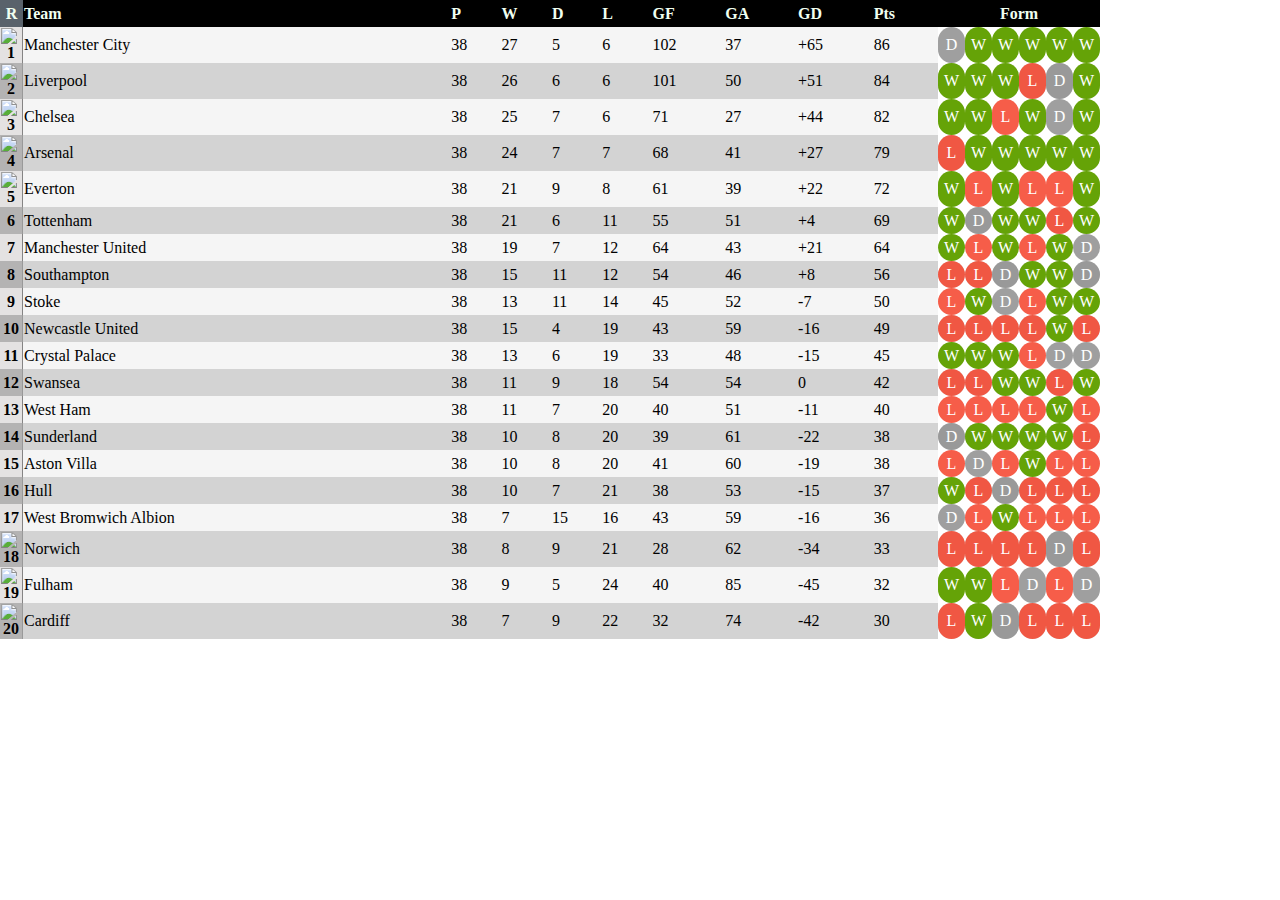
==== table.html @ 00462327 "contin" ====
<!DOCTYPE html>
<html lang="en">
<head>
    <meta charset="UTF-8">
    <meta name="viewport" content="width=device-width, initial-scale=1.0">
    <meta http-equiv="X-UA-Compatible" content="ie=edge">
    <link rel="stylesheet" href="style.css">
    <title>dz</title>
</head>
<body>
    <table width="1100px" height="500px">

      <tr>
        <th class="header1" style="background-color: rgb(89, 98, 107); text-align: center;">R</th>
        <th class="header1">Team</th>
        <th class="header1">P</th>
        <th class="header1">W</th>
        <th class="header1">D</th>
        <th class="header1">L</th>
        <th class="header1">GF</th>
        <th class="header1">GA</th>
        <th class="header1">GD</th>
        <th class="header1">Pts</th>
        <th class="header1" colspan="6" style="text-align: center;">Form</th>
      </tr>
      <tr class="row1">
        <th class="colomdark"><img src="https://cdn1.iconfinder.com/data/icons/numbers-15/512/_1-01-128.png" alt="1" width="22px"></th>
        <td>Manchester City</td>
        <td>38</td>
        <td>27</td>
        <td>5</td>
        <td>6</td>
        <td>102</td>
        <td>37</td>
        <td>+65</td>
        <td>86</td>

        <td style="background-color: rgba(139, 139, 139, 0.808); color: white; text-align: center; border-radius: 20px; width: 25px;">D</td>
        <td style="background-color: rgb(101, 163, 7); color: white; text-align: center; border-radius: 20px; width: 25px;">W</td>
        <td style="background-color: rgb(101, 163, 7); color: white; text-align: center; border-radius: 20px; width: 25px;">W</td>
        <td style="background-color: rgb(101, 163, 7); color: white; text-align: center; border-radius: 20px; width: 25px;">W</td>
        <td style="background-color: rgb(101, 163, 7); color: white; text-align: center; border-radius: 20px; width: 25px;">W</td>
        <td style="background-color: rgb(101, 163, 7); color: white; text-align: center; border-radius: 20px; width: 25px;">W</td>

      </tr>
      <tr class="row2">
        <th class="colombright"><img src="https://cdn1.iconfinder.com/data/icons/numbers-15/512/_2-02-128.png" alt="2" width="22px"></th>
        <td>Liverpool</td>
        <td>38</td>
        <td>26</td>
        <td>6</td>
        <td>6</td>
        <td>101</td>
        <td>50</td>
        <td>+51</td>
        <td>84</td>

        <td style="background-color: rgb(101, 163, 7); color: white; text-align: center; border-radius: 20px; width: 25px;">W</td>
        <td style="background-color: rgb(101, 163, 7); color: white; text-align: center; border-radius: 20px; width: 25px;">W</td>
        <td style="background-color: rgb(101, 163, 7); color: white; text-align: center; border-radius: 20px; width: 25px;">W</td>
        <td style="background-color: rgba(245, 64, 40, 0.842); color: white; text-align: center; border-radius: 20px; width: 25px;">L</td>
        <td style="background-color: rgba(139, 139, 139, 0.808); color: white; text-align: center; border-radius: 20px; width: 25px;">D</td>        
        <td style="background-color: rgb(101, 163, 7); color: white; text-align: center; border-radius: 20px; width: 25px;">W</td>
      </tr>
      <tr class="row1">
        <th class="colomdark"><img src="https://cdn1.iconfinder.com/data/icons/numbers-15/512/_3-03-128.png" alt="3" width="22px"></th>
        <td>Chelsea</td>
        <td>38</td>
        <td>25</td>
        <td>7</td>
        <td>6</td>
        <td>71</td>
        <td>27</td>
        <td>+44</td>
        <td>82</td>

        <td style="background-color: rgb(101, 163, 7); color: white; text-align: center; border-radius: 20px; width: 25px;">W</td>
        <td style="background-color: rgb(101, 163, 7); color: white; text-align: center; border-radius: 20px; width: 25px;">W</td>
        <td style="background-color: rgba(245, 64, 40, 0.842); color: white; text-align: center; border-radius: 20px; width: 25px;">L</td>
        <td style="background-color: rgb(101, 163, 7); color: white; text-align: center; border-radius: 20px; width: 25px;">W</td>
        <td style="background-color: rgba(139, 139, 139, 0.808); color: white; text-align: center; border-radius: 20px; width: 25px;">D</td>
        <td style="background-color: rgb(101, 163, 7); color: white; text-align: center; border-radius: 20px; width: 25px;">W</td>
      </tr>
      <tr class="row2">
        <th class="colombright"><img src="https://cdn4.iconfinder.com/data/icons/online-menu/64/Number_numero_count_four-256.png" alt="4" width="22px"></th>
        <td>Arsenal</td>
        <td>38</td>
        <td>24</td>
        <td>7</td>
        <td>7</td>
        <td>68</td>
        <td>41</td>
        <td>+27</td>
        <td>79</td>

        <td style="background-color: rgba(245, 64, 40, 0.842); color: white; text-align: center; border-radius: 20px; width: 25px;">L</td>
        <td style="background-color: rgb(101, 163, 7); color: white; text-align: center; border-radius: 20px; width: 25px;">W</td>
        <td style="background-color: rgb(101, 163, 7); color: white; text-align: center; border-radius: 20px; width: 25px;">W</td>
        <td style="background-color: rgb(101, 163, 7); color: white; text-align: center; border-radius: 20px; width: 25px;">W</td>
        <td style="background-color: rgb(101, 163, 7); color: white; text-align: center; border-radius: 20px; width: 25px;">W</td>
        <td style="background-color: rgb(101, 163, 7); color: white; text-align: center; border-radius: 20px; width: 25px;">W</td>
      </tr>
      <tr class="row1">
        <th class="colomdark"><img src="https://cdn3.iconfinder.com/data/icons/flat-pro-basic-set-1-1/32/number-5-128.png" alt="5" width="21px"></th>
        <td>Everton</td>
        <td>38</td>
        <td>21</td>
        <td>9</td>
        <td>8</td>
        <td>61</td>
        <td>39</td>
        <td>+22</td>
        <td>72</td>

        <td style="background-color: rgb(101, 163, 7); color: white; text-align: center; border-radius: 20px; width: 25px;">W</td>
        <td style="background-color: rgba(245, 64, 40, 0.842); color: white; text-align: center; border-radius: 20px; width: 25px;">L</td>
        <td style="background-color: rgb(101, 163, 7); color: white; text-align: center; border-radius: 20px; width: 25px;">W</td>
        <td style="background-color: rgba(245, 64, 40, 0.842); color: white; text-align: center; border-radius: 20px; width: 25px;">L</td>
        <td style="background-color: rgba(245, 64, 40, 0.842); color: white; text-align: center; border-radius: 20px; width: 25px;">L</td>
        <td style="background-color: rgb(101, 163, 7); color: white; text-align: center; border-radius: 20px; width: 25px;">W</td>
      </tr>
      <tr class="row2">
        <th class="colombright">6</th>
        <td>Tottenham</td>
        <td>38</td>
        <td>21</td>
        <td>6</td>
        <td>11</td>
        <td>55</td>
        <td>51</td>
        <td>+4</td>
        <td>69</td>

        <td style="background-color: rgb(101, 163, 7); color: white; text-align: center; border-radius: 20px; width: 25px;">W</td>
        <td style="background-color: rgba(139, 139, 139, 0.808); color: white; text-align: center; border-radius: 20px; width: 25px;">D</td>
        <td style="background-color: rgb(101, 163, 7); color: white; text-align: center; border-radius: 20px; width: 25px;">W</td>
        <td style="background-color: rgb(101, 163, 7); color: white; text-align: center; border-radius: 20px; width: 25px;">W</td>
        <td style="background-color: rgba(245, 64, 40, 0.842); color: white; text-align: center; border-radius: 20px; width: 25px;">L</td>
        <td style="background-color: rgb(101, 163, 7); color: white; text-align: center; border-radius: 20px; width: 25px;">W</td>
      </tr>
      <tr class="row1">
        <th class="colomdark">7</th>
        <td>Manchester United</td>
        <td>38</td>
        <td>19</td>
        <td>7</td>
        <td>12</td>
        <td>64</td>
        <td>43</td>
        <td>+21</td>
        <td>64</td>

        <td style="background-color: rgb(101, 163, 7); color: white; text-align: center; border-radius: 20px; width: 25px;">W</td>
        <td style="background-color: rgba(245, 64, 40, 0.842); color: white; text-align: center; border-radius: 20px; width: 25px;">L</td>
        <td style="background-color: rgb(101, 163, 7); color: white; text-align: center; border-radius: 20px; width: 25px;">W</td>
        <td style="background-color: rgba(245, 64, 40, 0.842); color: white; text-align: center; border-radius: 20px; width: 25px;">L</td>
        <td style="background-color: rgb(101, 163, 7); color: white; text-align: center; border-radius: 20px; width: 25px;">W</td>
        <td style="background-color: rgba(139, 139, 139, 0.808); color: white; text-align: center; border-radius: 20px; width: 25px;">D</td>
      </tr>
      <tr class="row2">
        <th class="colombright">8</th>
        <td>Southampton</td>
        <td>38</td>
        <td>15</td>
        <td>11</td>
        <td>12</td>
        <td>54</td>
        <td>46</td>
        <td>+8</td>
        <td>56</td>

        <td style="background-color: rgba(245, 64, 40, 0.842); color: white; text-align: center; border-radius: 20px; width: 25px;">L</td>
        <td style="background-color: rgba(245, 64, 40, 0.842); color: white; text-align: center; border-radius: 20px; width: 25px;">L</td>
        <td style="background-color: rgba(139, 139, 139, 0.808); color: white; text-align: center; border-radius: 20px; width: 25px;">D</td>
        <td style="background-color: rgb(101, 163, 7); color: white; text-align: center; border-radius: 20px; width: 25px;">W</td>
        <td style="background-color: rgb(101, 163, 7); color: white; text-align: center; border-radius: 20px; width: 25px;">W</td>
        <td style="background-color: rgba(139, 139, 139, 0.808); color: white; text-align: center; border-radius: 20px; width: 25px;">D</td>
      </tr>
      <tr class="row1">
        <th class="colomdark">9</th>
        <td>Stoke</td>
        <td>38</td>
        <td>13</td>
        <td>11</td>
        <td>14</td>
        <td>45</td>
        <td>52</td>
        <td>-7</td>
        <td>50</td>

        <td style="background-color: rgba(245, 64, 40, 0.842); color: white; text-align: center; border-radius: 20px; width: 25px;">L</td>
        <td style="background-color: rgb(101, 163, 7); color: white; text-align: center; border-radius: 20px; width: 25px;">W</td>
        <td style="background-color: rgba(139, 139, 139, 0.808); color: white; text-align: center; border-radius: 20px; width: 25px;">D</td>
        <td style="background-color: rgba(245, 64, 40, 0.842); color: white; text-align: center; border-radius: 20px; width: 25px;">L</td>
        <td style="background-color: rgb(101, 163, 7); color: white; text-align: center; border-radius: 20px; width: 25px;">W</td>
        <td style="background-color: rgb(101, 163, 7); color: white; text-align: center; border-radius: 20px; width: 25px;">W</td>
      </tr>
      <tr class="row2">
        <th class="colombright">10</th>
        <td>Newcastle United</td>
        <td>38</td>
        <td>15</td>
        <td>4</td>
        <td>19</td>
        <td>43</td>
        <td>59</td>
        <td>-16</td>
        <td>49</td>

        <td style="background-color: rgba(245, 64, 40, 0.842); color: white; text-align: center; border-radius: 20px; width: 25px;">L</td>
        <td style="background-color: rgba(245, 64, 40, 0.842); color: white; text-align: center; border-radius: 20px; width: 25px;">L</td>
        <td style="background-color: rgba(245, 64, 40, 0.842); color: white; text-align: center; border-radius: 20px; width: 25px;">L</td>
        <td style="background-color: rgba(245, 64, 40, 0.842); color: white; text-align: center; border-radius: 20px; width: 25px;">L</td>
        <td style="background-color: rgb(101, 163, 7); color: white; text-align: center; border-radius: 20px; width: 25px;">W</td>
        <td style="background-color: rgba(245, 64, 40, 0.842); color: white; text-align: center; border-radius: 20px; width: 25px;">L</td>
      </tr>
      <tr class="row1">
        <th class="colomdark">11</th>
        <td>Crystal Palace</td>
        <td>38</td>
        <td>13</td>
        <td>6</td>
        <td>19</td>
        <td>33</td>
        <td>48</td>
        <td>-15</td>
        <td>45</td>

        <td style="background-color: rgb(101, 163, 7); color: white; text-align: center; border-radius: 20px; width: 25px;">W</td>
        <td style="background-color: rgb(101, 163, 7); color: white; text-align: center; border-radius: 20px; width: 25px;">W</td>
        <td style="background-color: rgb(101, 163, 7); color: white; text-align: center; border-radius: 20px; width: 25px;">W</td>
        <td style="background-color: rgba(245, 64, 40, 0.842); color: white; text-align: center; border-radius: 20px; width: 25px;">L</td>
        <td style="background-color: rgba(139, 139, 139, 0.808); color: white; text-align: center; border-radius: 20px; width: 25px;">D</td>
        <td style="background-color: rgba(139, 139, 139, 0.808); color: white; text-align: center; border-radius: 20px; width: 25px;">D</td>
        </tr>
      <tr class="row2">
        <th class="colombright">12</th>
        <td>Swansea</td>
        <td>38</td>
        <td>11</td>
        <td>9</td>
        <td>18</td>
        <td>54</td>
        <td>54</td>
        <td>0</td>
        <td>42</td>

        <td style="background-color: rgba(245, 64, 40, 0.842); color: white; text-align: center; border-radius: 20px; width: 25px;">L</td>
        <td style="background-color: rgba(245, 64, 40, 0.842); color: white; text-align: center; border-radius: 20px; width: 25px;">L</td>
        <td style="background-color: rgb(101, 163, 7); color: white; text-align: center; border-radius: 20px; width: 25px;">W</td>
        <td style="background-color: rgb(101, 163, 7); color: white; text-align: center; border-radius: 20px; width: 25px;">W</td>
        <td style="background-color: rgba(245, 64, 40, 0.842); color: white; text-align: center; border-radius: 20px; width: 25px;">L</td>
        <td style="background-color: rgb(101, 163, 7); color: white; text-align: center; border-radius: 20px; width: 25px;">W</td>
      </tr>
      <tr class="row1">
        <th class="colomdark">13</th>
        <td>West Ham</td>
        <td>38</td>
        <td>11</td>
        <td>7</td>
        <td>20</td>
        <td>40</td>
        <td>51</td>
        <td>-11</td>
        <td>40</td>

        <td style="background-color: rgba(245, 64, 40, 0.842); color: white; text-align: center; border-radius: 20px; width: 25px;">L</td>
        <td style="background-color: rgba(245, 64, 40, 0.842); color: white; text-align: center; border-radius: 20px; width: 25px;">L</td>
        <td style="background-color: rgba(245, 64, 40, 0.842); color: white; text-align: center; border-radius: 20px; width: 25px;">L</td>
        <td style="background-color: rgba(245, 64, 40, 0.842); color: white; text-align: center; border-radius: 20px; width: 25px;">L</td>
        <td style="background-color: rgb(101, 163, 7); color: white; text-align: center; border-radius: 20px; width: 25px;">W</td>
        <td style="background-color: rgba(245, 64, 40, 0.842); color: white; text-align: center; border-radius: 20px; width: 25px;">L</td>
      </tr>
      <tr class="row2">
        <th class="colombright">14</th>
        <td>Sunderland</td>
        <td>38</td>
        <td>10</td>
        <td>8</td>
        <td>20</td>
        <td>39</td>
        <td>61</td>
        <td>-22</td>
        <td>38</td>

        <td style="background-color: rgba(139, 139, 139, 0.808); color: white; text-align: center; border-radius: 20px; width: 25px;">D</td>
        <td style="background-color: rgb(101, 163, 7); color: white; text-align: center; border-radius: 20px; width: 25px;">W</td>
        <td style="background-color: rgb(101, 163, 7); color: white; text-align: center; border-radius: 20px; width: 25px;">W</td>
        <td style="background-color: rgb(101, 163, 7); color: white; text-align: center; border-radius: 20px; width: 25px;">W</td>
        <td style="background-color: rgb(101, 163, 7); color: white; text-align: center; border-radius: 20px; width: 25px;">W</td>
        <td style="background-color: rgba(245, 64, 40, 0.842); color: white; text-align: center; border-radius: 20px; width: 25px;">L</td>
      </tr>
      <tr class="row1">
        <th class="colomdark">15</th>
        <td>Aston Villa</td>
        <td>38</td>
        <td>10</td>
        <td>8</td>
        <td>20</td>
        <td>41</td>
        <td>60</td>
        <td>-19</td>
        <td>38</td>

        <td style="background-color: rgba(245, 64, 40, 0.842); color: white; text-align: center; border-radius: 20px; width: 25px;">L</td>
        <td style="background-color: rgba(139, 139, 139, 0.808); color: white; text-align: center; border-radius: 20px; width: 25px;">D</td>
        <td style="background-color: rgba(245, 64, 40, 0.842); color: white; text-align: center; border-radius: 20px; width: 25px;">L</td>
        <td style="background-color: rgb(101, 163, 7); color: white; text-align: center; border-radius: 20px; width: 25px;">W</td>
        <td style="background-color: rgba(245, 64, 40, 0.842); color: white; text-align: center; border-radius: 20px; width: 25px;">L</td>
        <td style="background-color: rgba(245, 64, 40, 0.842); color: white; text-align: center; border-radius: 20px; width: 25px;">L</td>
      </tr>
      <tr class="row2">
        <th class="colombright">16</th>
        <td>Hull</td>
        <td>38</td>
        <td>10</td>
        <td>7</td>
        <td>21</td>
        <td>38</td>
        <td>53</td>
        <td>-15</td>
        <td>37</td>

        <td style="background-color: rgb(101, 163, 7); color: white; text-align: center; border-radius: 20px; width: 25px;">W</td>
        <td style="background-color: rgba(245, 64, 40, 0.842); color: white; text-align: center; border-radius: 20px; width: 25px;">L</td>
        <td style="background-color: rgba(139, 139, 139, 0.808); color: white; text-align: center; border-radius: 20px; width: 25px;">D</td>
        <td style="background-color: rgba(245, 64, 40, 0.842); color: white; text-align: center; border-radius: 20px; width: 25px;">L</td>
        <td style="background-color: rgba(245, 64, 40, 0.842); color: white; text-align: center; border-radius: 20px; width: 25px;">L</td>
        <td style="background-color: rgba(245, 64, 40, 0.842); color: white; text-align: center; border-radius: 20px; width: 25px;">L</td>
      </tr>
      <tr class="row1">
        <th class="colomdark">17</th>
        <td>West Bromwich Albion</td>
        <td>38</td>
        <td>7</td>
        <td>15</td>
        <td>16</td>
        <td>43</td>
        <td>59</td>
        <td>-16</td>
        <td>36</td>

        <td style="background-color: rgba(139, 139, 139, 0.808); color: white; text-align: center; border-radius: 20px; width: 25px;">D</td>
        <td style="background-color: rgba(245, 64, 40, 0.842); color: white; text-align: center; border-radius: 20px; width: 25px;">L</td>
        <td style="background-color: rgb(101, 163, 7); color: white; text-align: center; border-radius: 20px; width: 25px;">W</td>
        <td style="background-color: rgba(245, 64, 40, 0.842); color: white; text-align: center; border-radius: 20px; width: 25px;">L</td>
        <td style="background-color: rgba(245, 64, 40, 0.842); color: white; text-align: center; border-radius: 20px; width: 25px;">L</td>
        <td style="background-color: rgba(245, 64, 40, 0.842); color: white; text-align: center; border-radius: 20px; width: 25px;">L</td>
      </tr>
      <tr class="row2">
        <th class="colombright"><img src="https://cdn4.iconfinder.com/data/icons/online-menu/64/count_track_number_numero_eighteen-128.png" alt="18" width="22px"></th>
        <td>Norwich</td>
        <td>38</td>
        <td>8</td>
        <td>9</td>
        <td>21</td>
        <td>28</td>
        <td>62</td>
        <td>-34</td>
        <td>33</td>

        <td style="background-color: rgba(245, 64, 40, 0.842); color: white; text-align: center; border-radius: 20px; width: 25px;">L</td>
        <td style="background-color: rgba(245, 64, 40, 0.842); color: white; text-align: center; border-radius: 20px; width: 25px;">L</td>
        <td style="background-color: rgba(245, 64, 40, 0.842); color: white; text-align: center; border-radius: 20px; width: 25px;">L</td>
        <td style="background-color: rgba(245, 64, 40, 0.842); color: white; text-align: center; border-radius: 20px; width: 25px;">L</td>
        <td style="background-color: rgba(139, 139, 139, 0.808); color: white; text-align: center; border-radius: 20px; width: 25px;">D</td>
        <td style="background-color: rgba(245, 64, 40, 0.842); color: white; text-align: center; border-radius: 20px; width: 25px;">L</td>
      </tr>
      <tr class="row1">
        <th class="colomdark"><img src="https://cdn4.iconfinder.com/data/icons/online-menu/64/count_track_number_numero_nineteen-128.png" alt="19" width="22px"></th>
        <td>Fulham</td>
        <td>38</td>
        <td>9</td>
        <td>5</td>
        <td>24</td>
        <td>40</td>
        <td>85</td>
        <td>-45</td>
        <td>32</td>

        <td style="background-color: rgb(101, 163, 7); color: white; text-align: center; border-radius: 20px; width: 25px;">W</td>
        <td style="background-color: rgb(101, 163, 7); color: white; text-align: center; border-radius: 20px; width: 25px;">W</td>
        <td style="background-color: rgba(245, 64, 40, 0.842); color: white; text-align: center; border-radius: 20px; width: 25px;">L</td>
        <td style="background-color: rgba(139, 139, 139, 0.808); color: white; text-align: center; border-radius: 20px; width: 25px;">D</td>
        <td style="background-color: rgba(245, 64, 40, 0.842); color: white; text-align: center; border-radius: 20px; width: 25px;">L</td>
        <td style="background-color: rgba(139, 139, 139, 0.808); color: white; text-align: center; border-radius: 20px; width: 25px;">D</td>
      </tr>
      <tr class="row2">
        <th class="colombright"><img src="https://cdn4.iconfinder.com/data/icons/online-menu/64/count_track_number_numero_twenty-128.png" alt="20" width="22px"></th>
        <td>Cardiff</td>
        <td>38</td>
        <td>7</td>
        <td>9</td>
        <td>22</td>
        <td>32</td>
        <td>74</td>
        <td>-42</td>
        <td>30</td>

        <td style="background-color: rgba(245, 64, 40, 0.842); color: white; text-align: center; border-radius: 20px; width: 25px;">L</td>
        <td style="background-color: rgb(101, 163, 7); color: white; text-align: center; border-radius: 20px; width: 25px;">W</td>
        <td style="background-color: rgba(139, 139, 139, 0.808); color: white; text-align: center; border-radius: 20px; width: 25px;">D</td>
        <td style="background-color: rgba(245, 64, 40, 0.842); color: white; text-align: center; border-radius: 20px; width: 25px;">L</td>
        <td style="background-color: rgba(245, 64, 40, 0.842); color: white; text-align: center; border-radius: 20px; width: 25px;">L</td>
        <td style="background-color: rgba(245, 64, 40, 0.842); color: white; text-align: center; border-radius: 20px; width: 25px;">L</td>
      </tr>
    </table>


</body>
</html>
---- style.css ----
body {
    border: 0;
    margin: 0%;
    text-align: left;
}

tr{
    height: 27px;
}

.header1 {
    background-color: black;
    color: honeydew;
}

table {
    border-spacing: 0;
}

.row2 {
    background-color: lightgray;
}

.row1 {
    background-color: whitesmoke;
}

.colomdark{
    background-color: rgb(228, 226, 226);
    width: 20px;
    text-align: center;
    border-right: 1px solid #858484 ;
    ;
}

.colombright{
    background-color: rgb(180, 179, 179);
    width: 20px;
    text-align: center;
    border-right: 1px solid #999999 ;
}
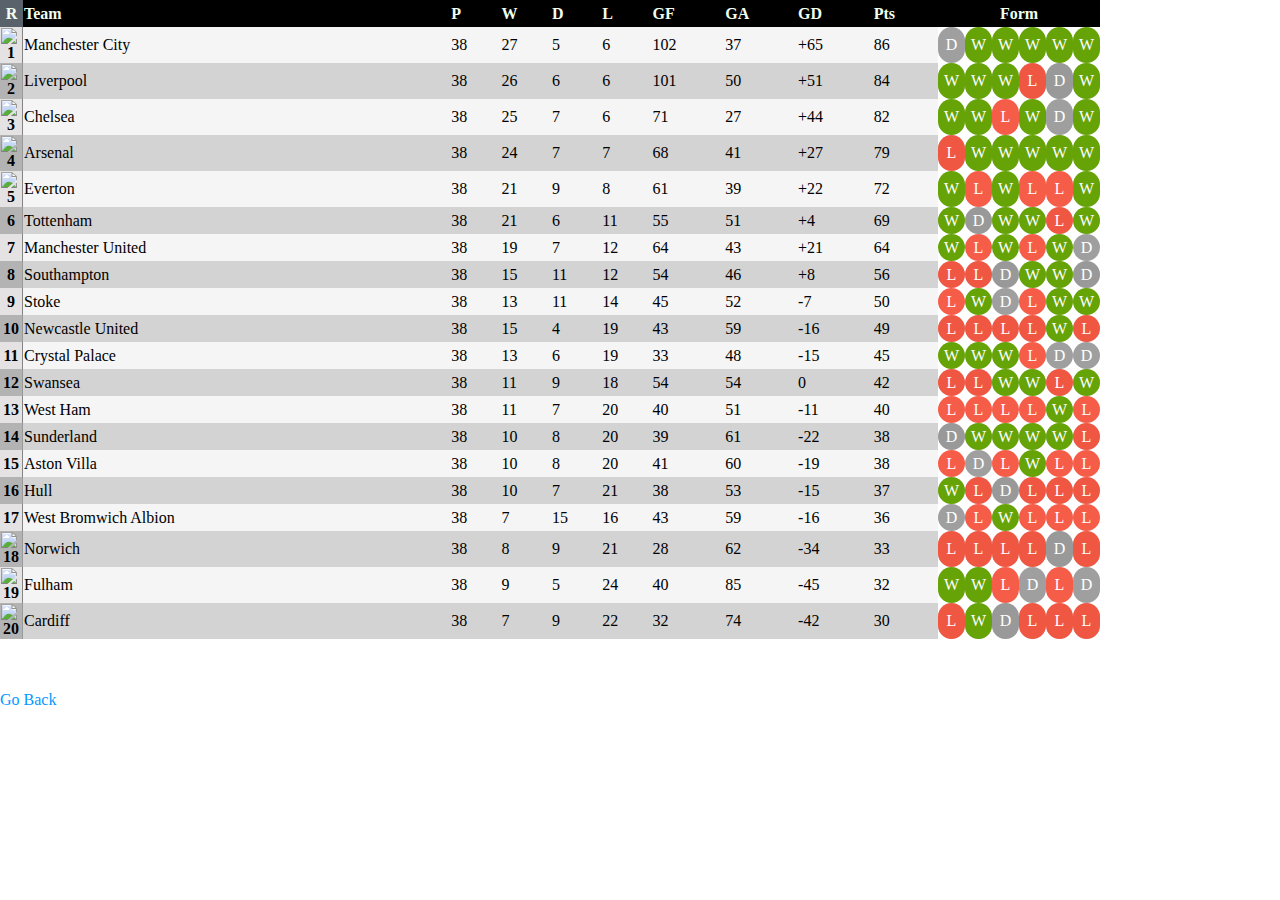
==== commit 0147610b: "hyrt" ====
--- a/table.html
+++ b/table.html
@@ -405,7 +405,9 @@
         <td style="background-color: rgba(245, 64, 40, 0.842); color: white; text-align: center; border-radius: 20px; width: 25px;">L</td>
       </tr>
     </table>
-
+<br>
+<br>
+<p><a href="index.html">Go Back</a></p>
 
 </body>
 </html>--- a/style.css
+++ b/style.css
@@ -40,3 +40,17 @@
     border-right: 1px solid #999999 ;
 }
 
+a {
+    text-decoration: none;
+    color: #0499ff;
+}
+
+a:hover{
+    color: blue;
+
+}
+
+
+a:visited {
+    color: #800080;
+}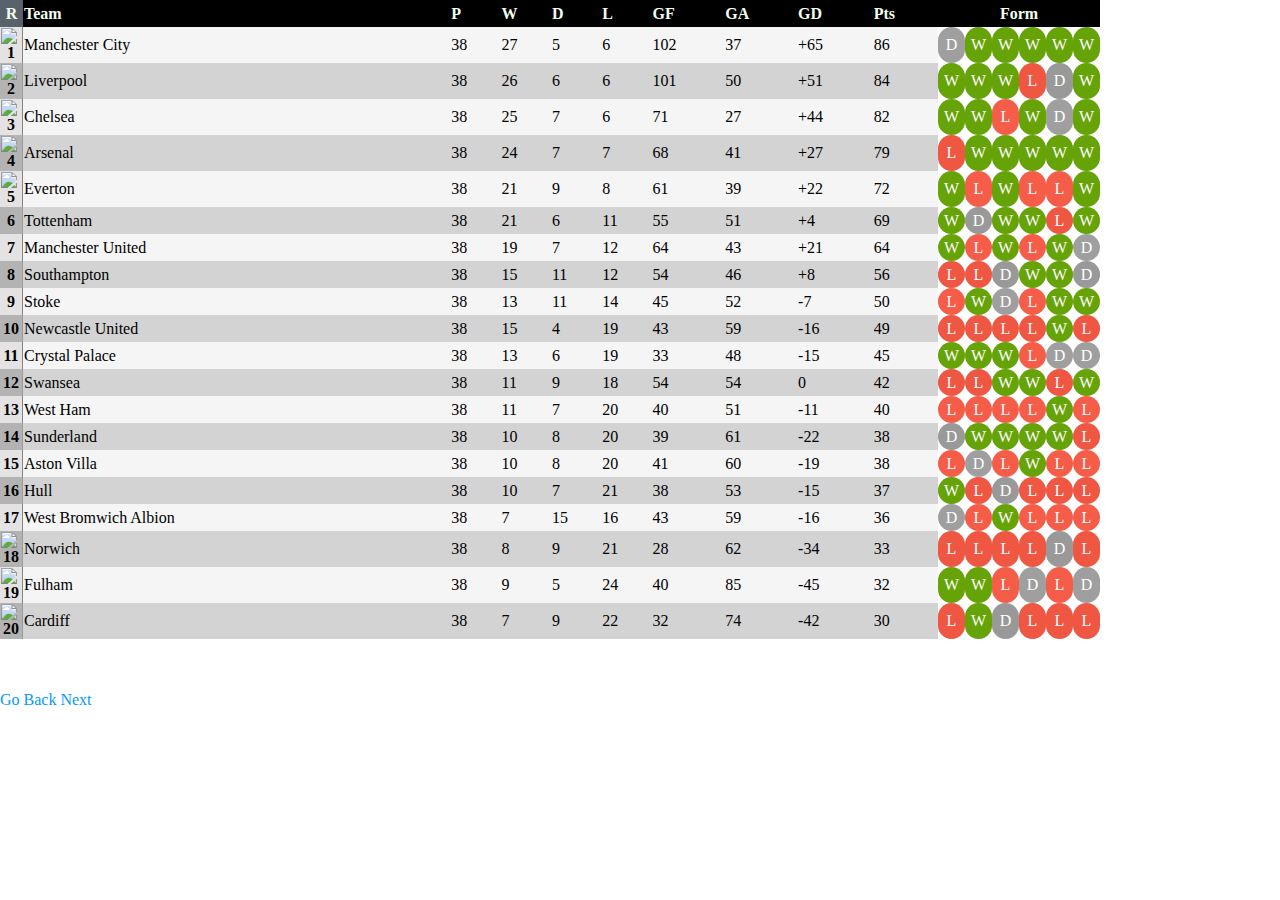
==== commit ee39d795: "animations" ====
--- a/table.html
+++ b/table.html
@@ -4,8 +4,8 @@
     <meta charset="UTF-8">
     <meta name="viewport" content="width=device-width, initial-scale=1.0">
     <meta http-equiv="X-UA-Compatible" content="ie=edge">
-    <link rel="stylesheet" href="style.css">
-    <title>dz</title>
+    <link rel="stylesheet" href="table.css">
+    <title>table</title>
 </head>
 <body>
     <table width="1100px" height="500px">
@@ -407,7 +407,13 @@
     </table>
 <br>
 <br>
-<p><a href="index.html">Go Back</a></p>
+<div class="links">
+  <p>
+     <a href="index.html">Go Back</a> 
+     <a href="transform.html">Next</a>
+  </p>
+</div>
+
 
 </body>
 </html>--- a/table.css
+++ b/table.css
@@ -0,0 +1,60 @@
+body {
+    border: 0;
+    margin: 0%;
+    text-align: left;
+}
+
+tr{
+    height: 27px;
+}
+
+.header1 {
+    background-color: black;
+    color: honeydew;
+}
+
+table {
+    border-spacing: 0;
+}
+
+.row2 {
+    background-color: lightgray;
+}
+
+.row1 {
+    background-color: whitesmoke;
+}
+
+.colomdark{
+    background-color: rgb(228, 226, 226);
+    width: 20px;
+    text-align: center;
+    border-right: 1px solid #858484 ;
+    ;
+}
+
+.colombright{
+    background-color: rgb(180, 179, 179);
+    width: 20px;
+    text-align: center;
+    border-right: 1px solid #999999 ;
+}
+
+a {
+    text-decoration: none;
+    color: #0499ff;
+}
+
+a:hover{
+    color: blue;
+}
+
+
+a:visited {
+    color: #800080;
+}
+
+.links{
+    display: flex;
+    justify-content: space-between;
+}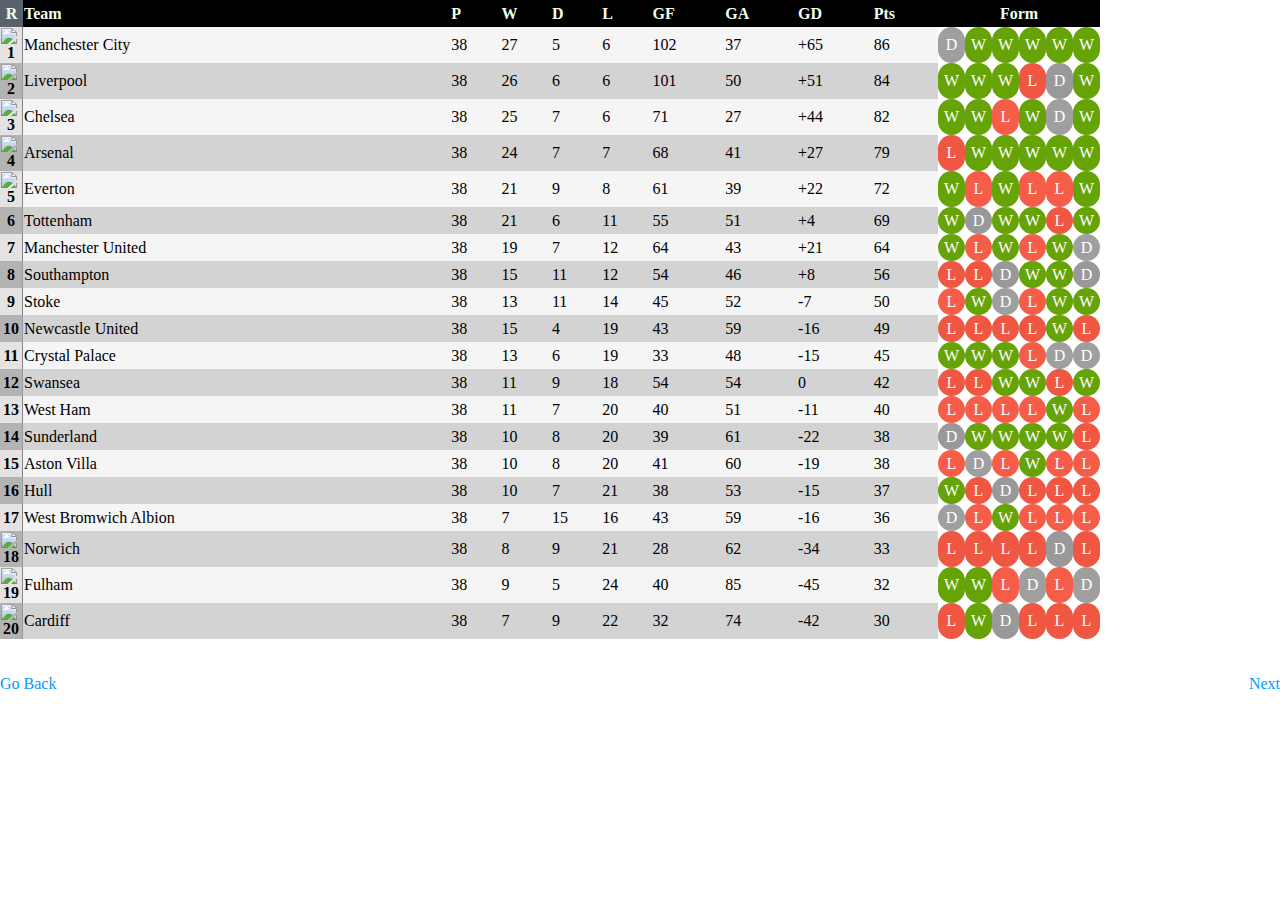
==== commit 972b2f7c: "tghfgh" ====
--- a/table.html
+++ b/table.html
@@ -408,10 +408,8 @@
 <br>
 <br>
 <div class="links">
-  <p>
      <a href="index.html">Go Back</a> 
      <a href="transform.html">Next</a>
-  </p>
 </div>
 
 
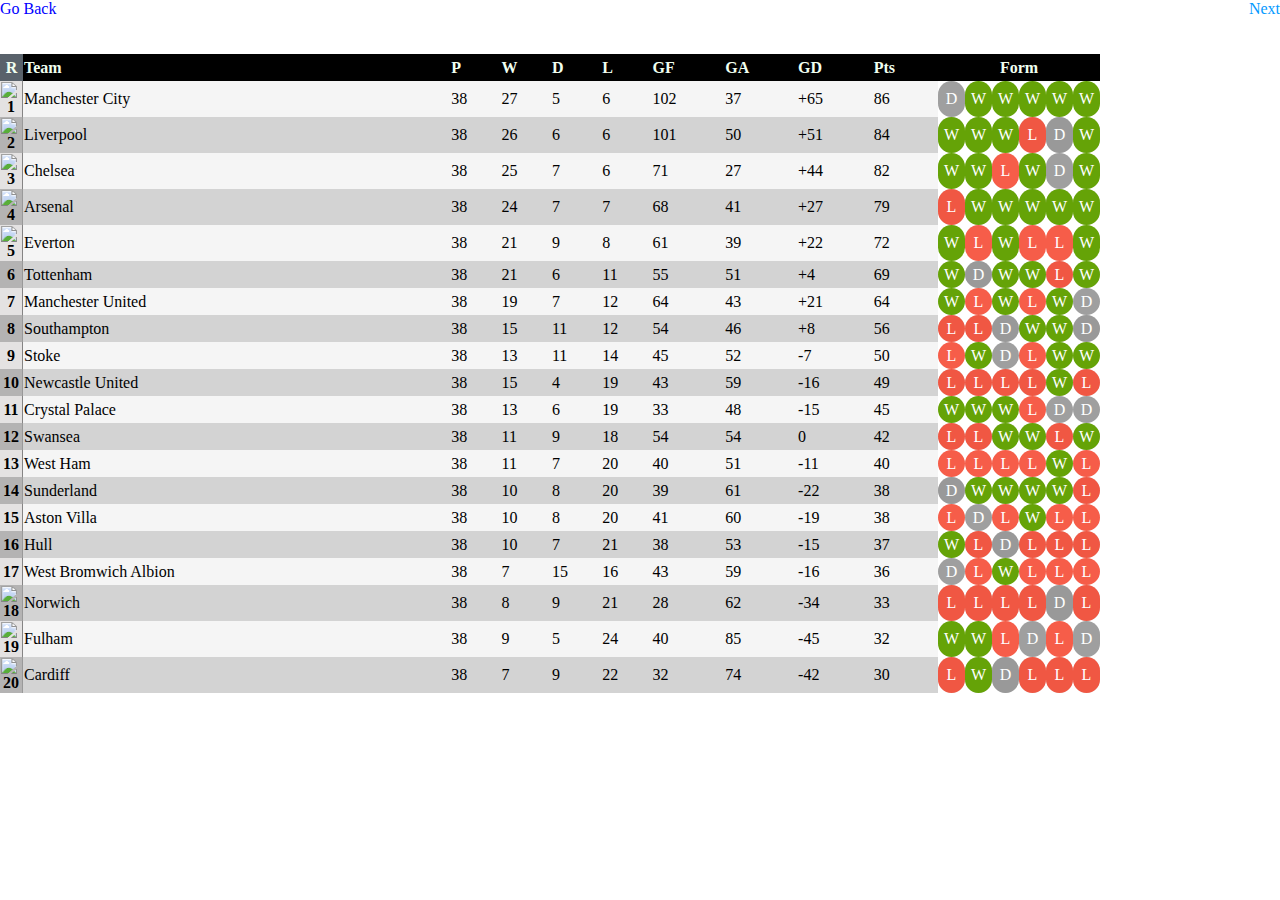
==== commit fb32e721: "hdyh" ====
--- a/table.html
+++ b/table.html
@@ -8,6 +8,15 @@
     <title>table</title>
 </head>
 <body>
+
+
+  <div class="links">
+       <a href="index.html">Go Back</a> 
+       <a href="transform.html">Next</a>
+  </div>
+  <br>
+  <br>
+  
     <table width="1100px" height="500px">
 
       <tr>
@@ -405,13 +414,6 @@
         <td style="background-color: rgba(245, 64, 40, 0.842); color: white; text-align: center; border-radius: 20px; width: 25px;">L</td>
       </tr>
     </table>
-<br>
-<br>
-<div class="links">
-     <a href="index.html">Go Back</a> 
-     <a href="transform.html">Next</a>
-</div>
-
 
 </body>
 </html>